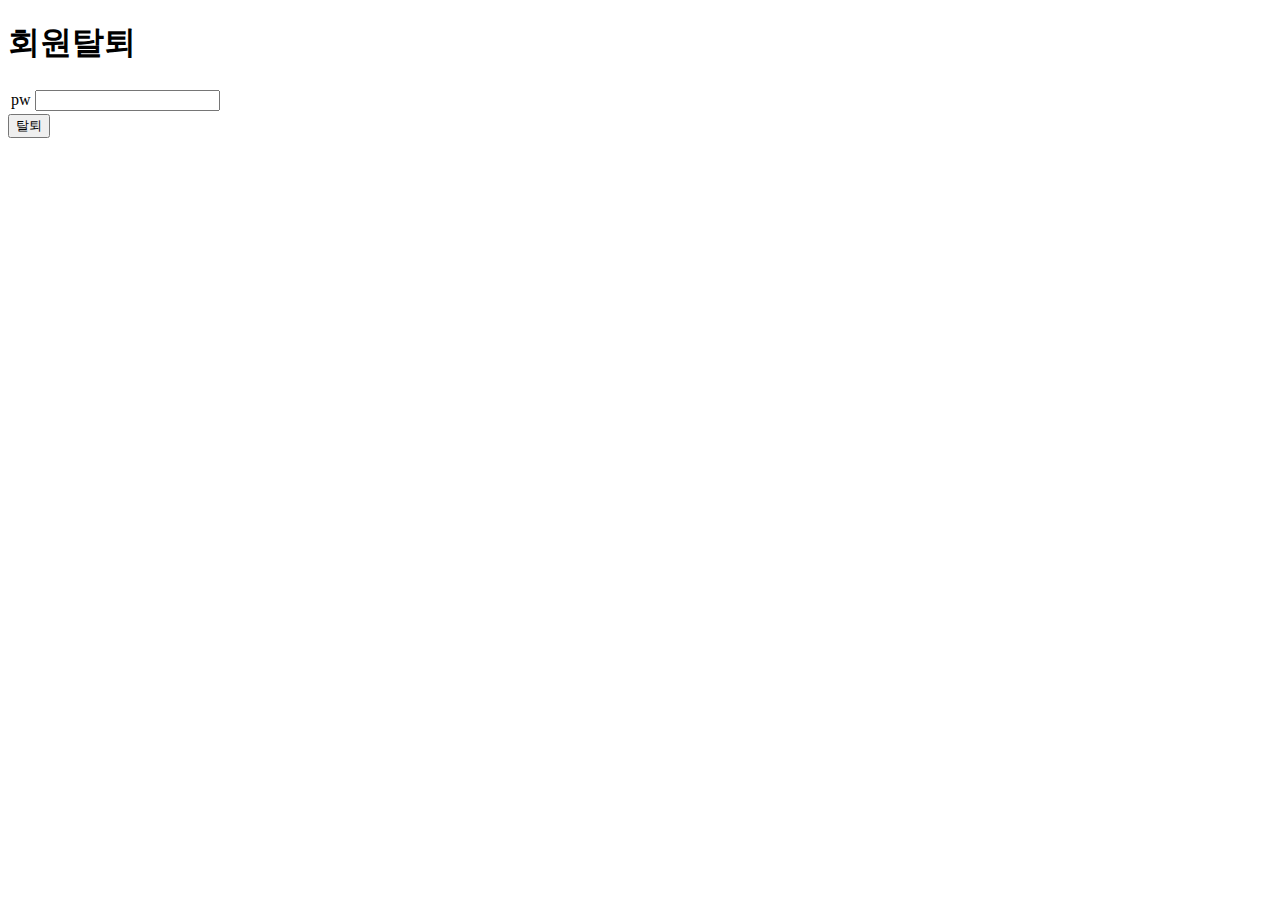
==== puzzle/WebContent/delete.html @ 7d327217 "회원가입, 회원탈퇴, 비밀번호 수정 mvc 작업" ====
<!DOCTYPE html>
<html>
<head>
<meta charset="UTF-8">
<title>Insert title here</title>
<script src="/puzzle/scripts/jquery-3.4.1.min.js"></script>
</head>
<body>
<h1>회원탈퇴</h1>

	<table>
			<tr>
				<td>pw</td>
				<td><input id="pw" type="password"></td>
			</tr>
		</table>
		<button id="delete">탈퇴</button>
	<script>
	$(document).ready(function(){
		let loginState = null;
		$.ajax({
			url : "/puzzle/GetSessionInfo",
			method:"post",
			async: false, // 동기요청
			success : function(json){
				loginState = json;
				console.log(loginState);
			}
		});	
		$("#delete").click(function(){
					$.ajax({
						url : "/puzzle/MemberDeleteServlet",
						method:"post",
						data: {"memberId":loginState,
							   "memberPw":$("#pw").val()
							   },
								
					    success : function(json){
					    console.log("delete");
					  //로그아웃이 된다.
							$.ajax({
								url : "/puzzle/Logout",
								method:"post",
								success : function(data){
							    	console.log("로그아웃");
								location.href = "/puzzle/index.html";
								}
							});
						
					    location.href = "/puzzle/index.html";
					    $("#myid").text("");
					    
					    }
				});
			});
	});
</script>

</body>
</html>
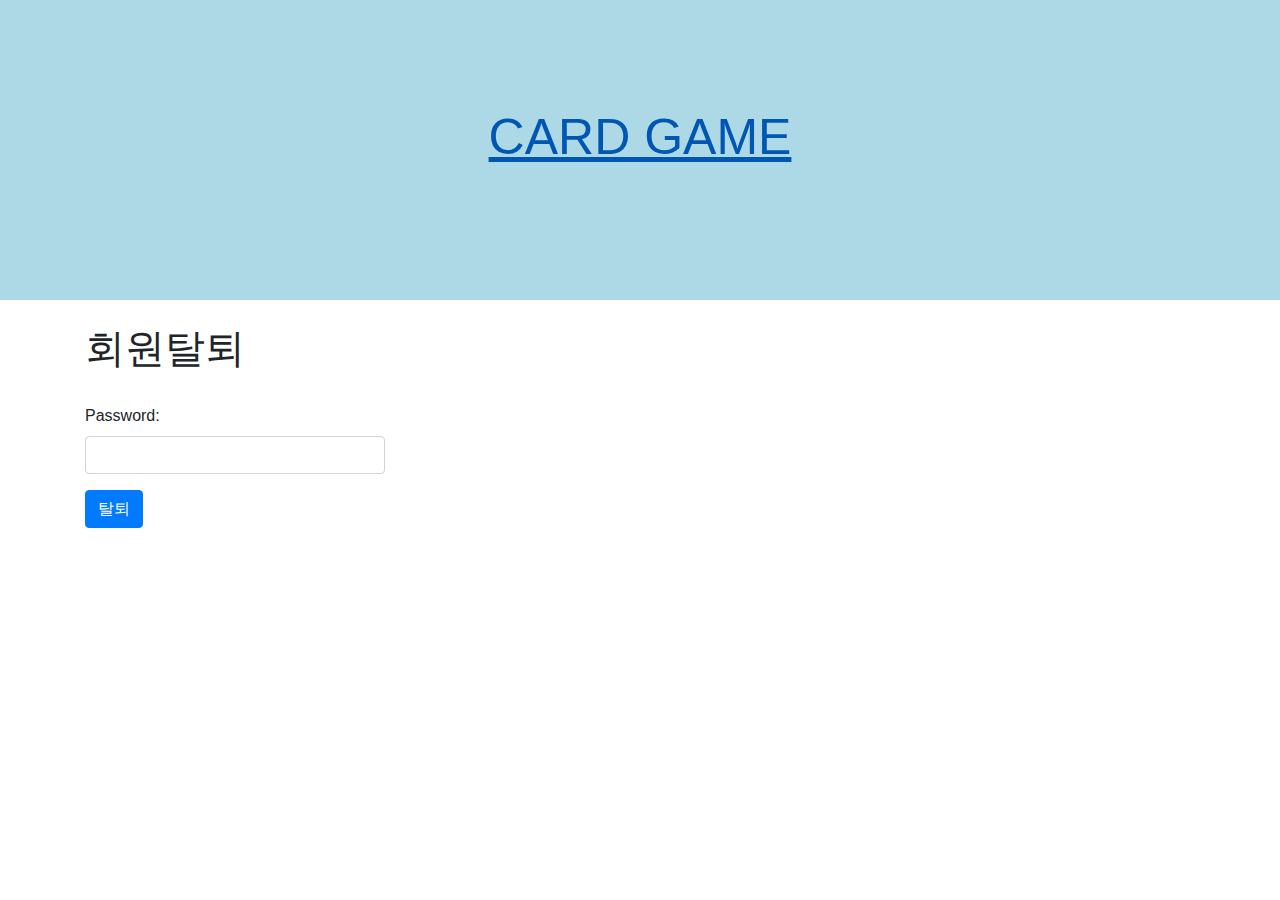
==== commit f514d2b1: "전체 html css 작업" ====
--- a/puzzle/WebContent/delete.html
+++ b/puzzle/WebContent/delete.html
@@ -2,19 +2,45 @@
 <html>
 <head>
 <meta charset="UTF-8">
+<meta name="viewport" content="width=device-width, initial-scale=1">
+  <link rel="stylesheet" href="https://maxcdn.bootstrapcdn.com/bootstrap/4.4.1/css/bootstrap.min.css">
+  <script src="https://ajax.googleapis.com/ajax/libs/jquery/3.4.1/jquery.min.js"></script>
+  <script src="https://cdnjs.cloudflare.com/ajax/libs/popper.js/1.16.0/umd/popper.min.js"></script>
+  <script src="https://maxcdn.bootstrapcdn.com/bootstrap/4.4.1/js/bootstrap.min.js"></script>
+<style>
+.banner{
+  background-image: url("gradient_bg.png");
+  background-repeat: repeat-x;
+  background-color: lightblue;
+  height: 300px;	
+  text-align: center;
+}
+.banner p{
+  font-size:50px; 
+  padding: 100px 0px;
+
+}
+</style>
 <title>Insert title here</title>
 <script src="/puzzle/scripts/jquery-3.4.1.min.js"></script>
 </head>
 <body>
+<div class="banner">
+	<a href="/puzzle/index.html"><p>CARD GAME</p></a>
+
+</div>
+<br/>
+<div class="container">
 <h1>회원탈퇴</h1>
+<br/>
 
-	<table>
-			<tr>
-				<td>pw</td>
-				<td><input id="pw" type="password"></td>
-			</tr>
-		</table>
-		<button id="delete">탈퇴</button>
+		<div class="form-group">
+      		<label for="pwd">Password:</label>
+      		<input id="Pw" type="password"class="form-control" style="width: 300px">
+   		</div>
+		<button id="delete" class="btn btn-primary">탈퇴</button>
+	</div>
+
 	<script>
 	$(document).ready(function(){
 		let loginState = null;
